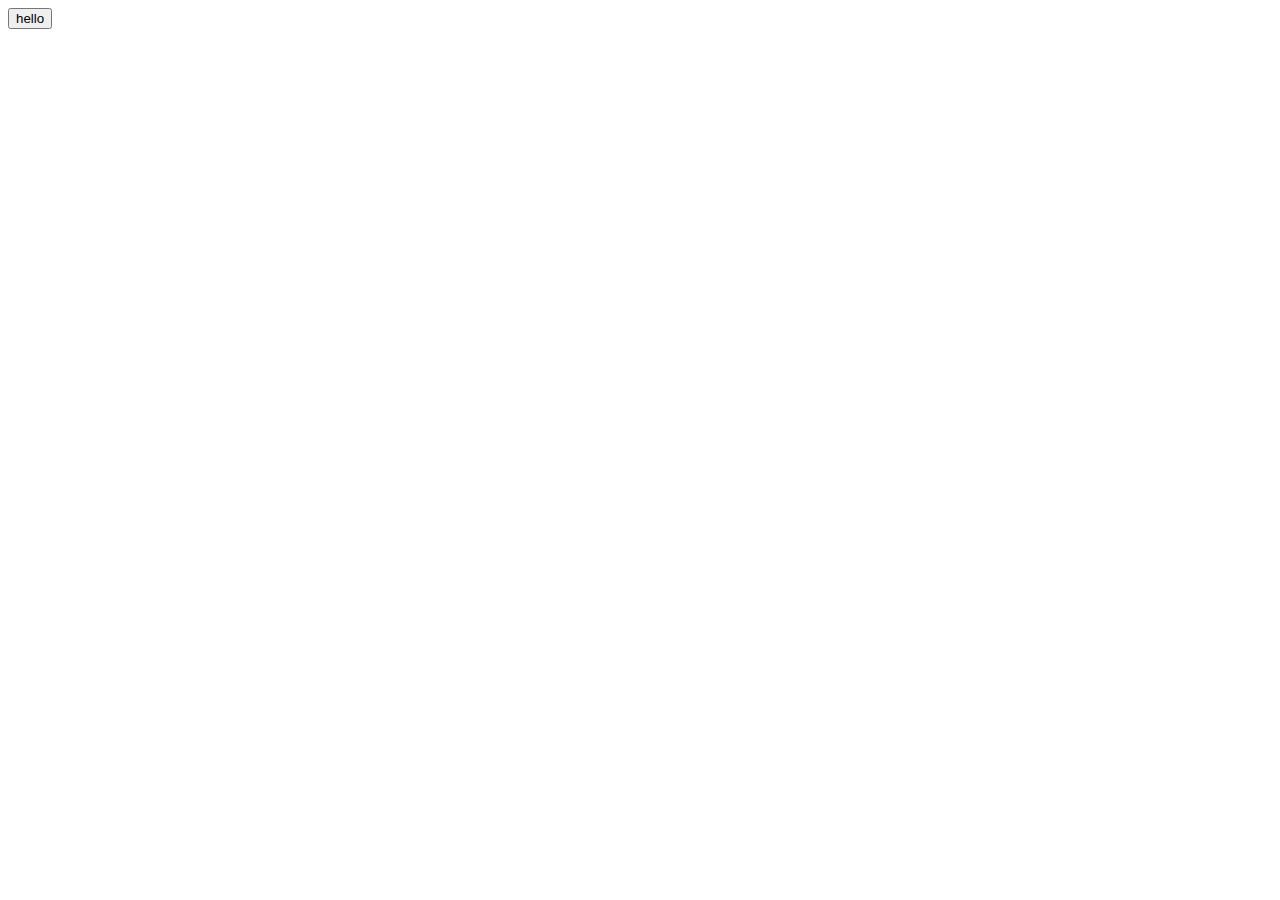
==== templates/index.html @ d102d569 "" ====
<!DOCTYPE html>
<html lang="en">
<head>
    <meta charset="UTF-8">
    <meta http-equiv="X-UA-Compatible" content="IE=edge">
    <meta name="viewport" content="width=device-width, initial-scale=1.0">
    <title>Document</title>
</head>
<body>
    <button>hello</button>
</body>
<script src="/static/request.js"></script>
<script>

</script>
</html>
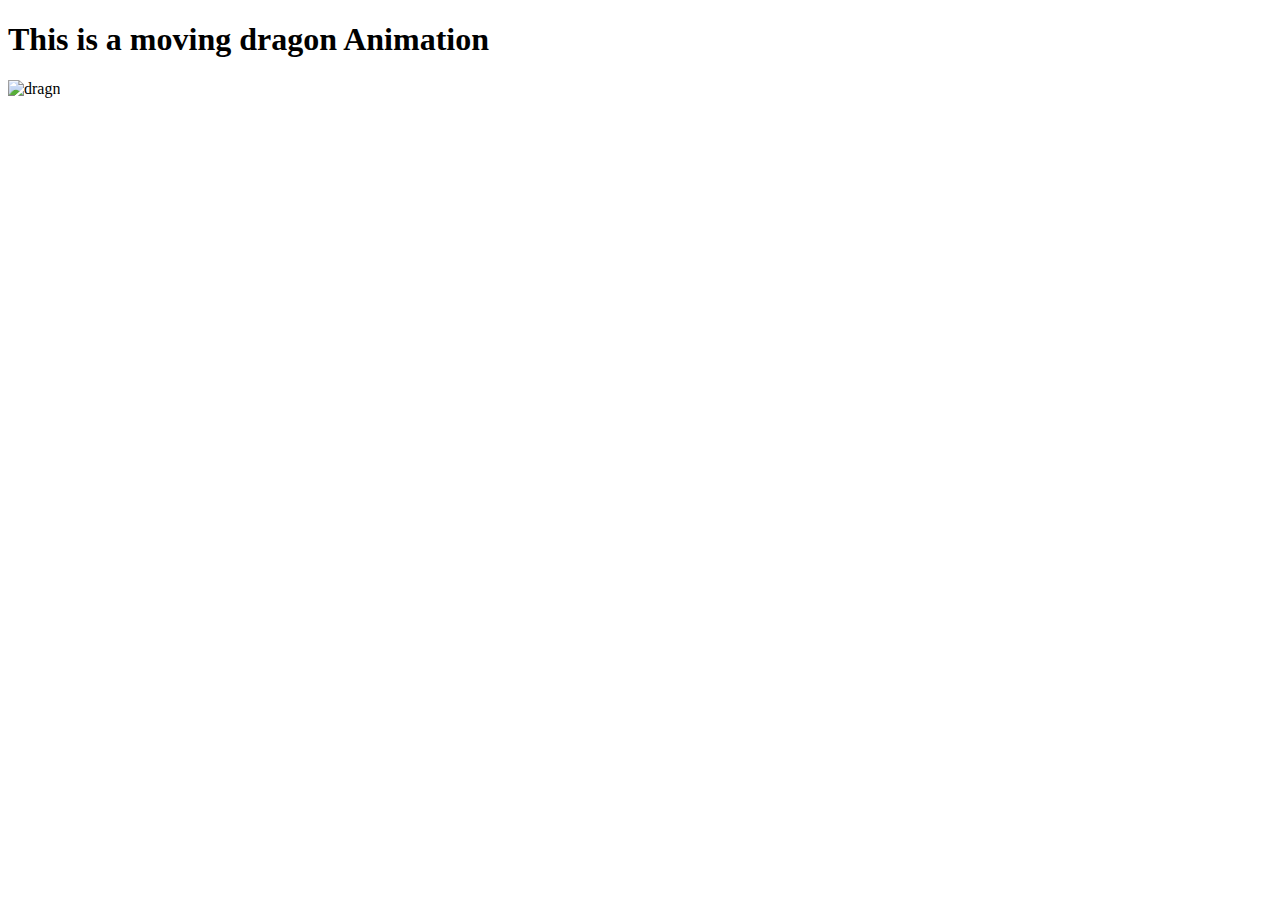
==== commit 64459cb2: "" ====
--- a/templates/index.html
+++ b/templates/index.html
@@ -5,12 +5,24 @@
     <meta http-equiv="X-UA-Compatible" content="IE=edge">
     <meta name="viewport" content="width=device-width, initial-scale=1.0">
     <title>Document</title>
+    <style>
+        .animation{
+            width: 235px;
+            background-color: transparent;
+
+            animation: itsme 5s infinite;
+        }
+        @keyframes itsme {
+            0%{transform: rotate(0deg);}
+            100%{transform: rotate(360deg);}
+
+        }
+    </style>
 </head>
 <body>
-    <button>hello</button>
+    <h1>This is a moving dragon Animation</h1>
+    <div class="animation">
+        <img src="dragon.png" alt="dragn" width="234px" >
+    </div>
 </body>
-<script src="/static/request.js"></script>
-<script>
-
-</script>
 </html>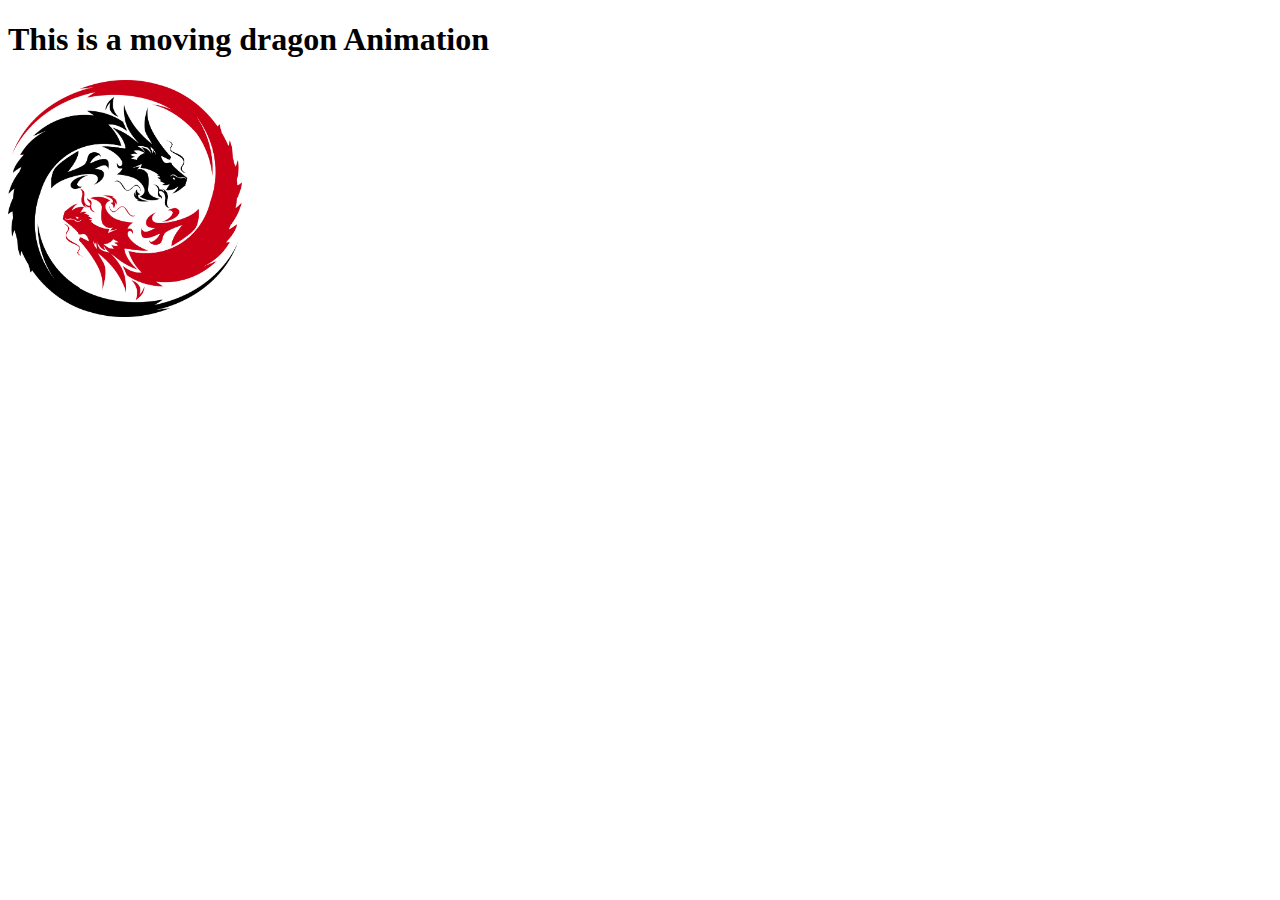
==== commit a36eb479: "" ====
--- a/templates/index.html
+++ b/templates/index.html
@@ -22,7 +22,7 @@
 <body>
     <h1>This is a moving dragon Animation</h1>
     <div class="animation">
-        <img src="dragon.png" alt="dragn" width="234px" >
+        <img src="/static/dragon.png" alt="dragn" width="234px" >
     </div>
 </body>
 </html>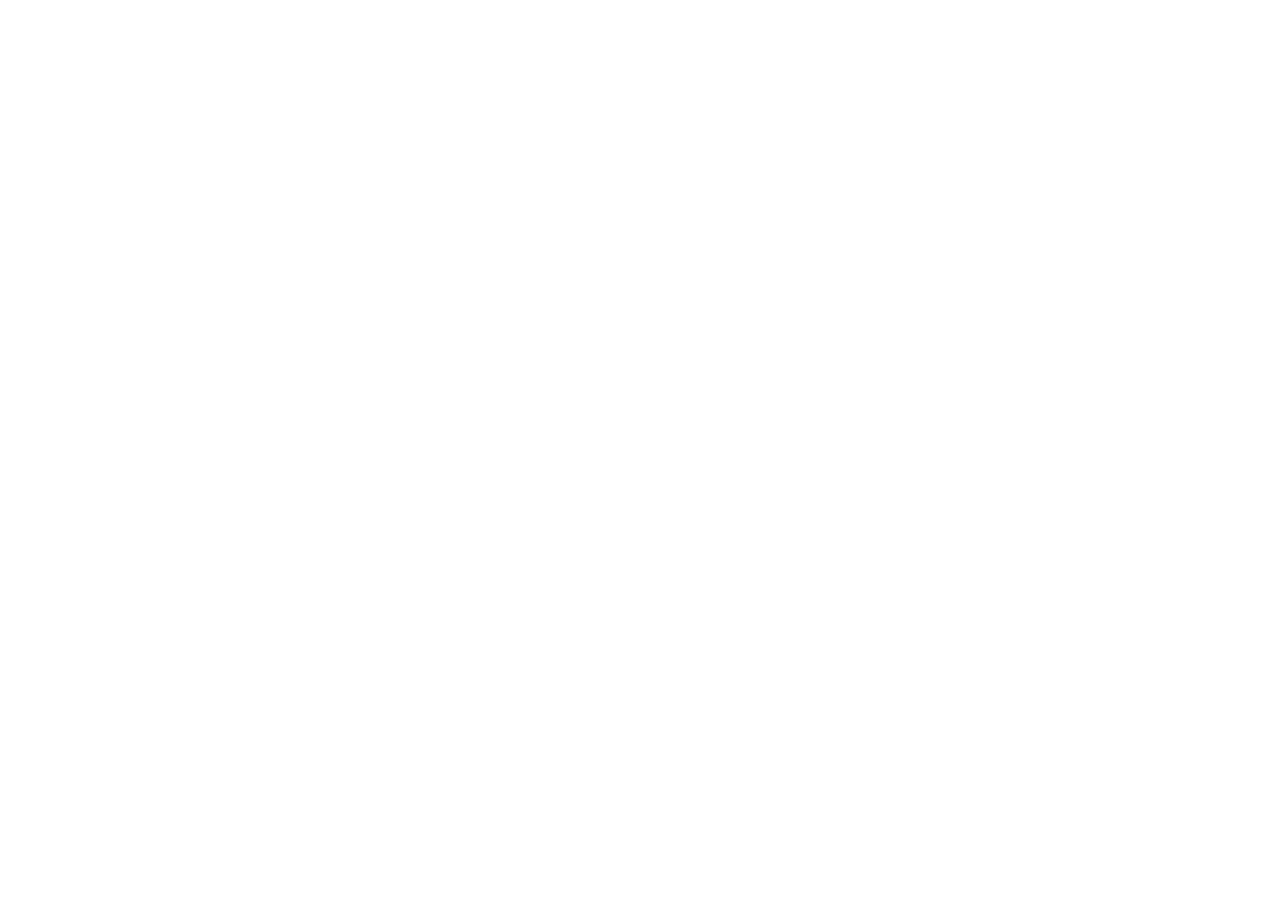
==== commit a740d6ba: "" ====
--- a/templates/index.html
+++ b/templates/index.html
@@ -4,25 +4,11 @@
     <meta charset="UTF-8">
     <meta http-equiv="X-UA-Compatible" content="IE=edge">
     <meta name="viewport" content="width=device-width, initial-scale=1.0">
-    <title>Document</title>
-    <style>
-        .animation{
-            width: 235px;
-            background-color: transparent;
-
-            animation: itsme 5s infinite;
-        }
-        @keyframes itsme {
-            0%{transform: rotate(0deg);}
-            100%{transform: rotate(360deg);}
-
-        }
-    </style>
+    <title>FREE APP-STORE</title>
 </head>
 <body>
-    <h1>This is a moving dragon Animation</h1>
-    <div class="animation">
-        <img src="/static/dragon.png" alt="dragn" width="234px" >
-    </div>
+    
 </body>
+<script src="/static/program.js"></script>
+<script src="/static/index.js"></script>
 </html>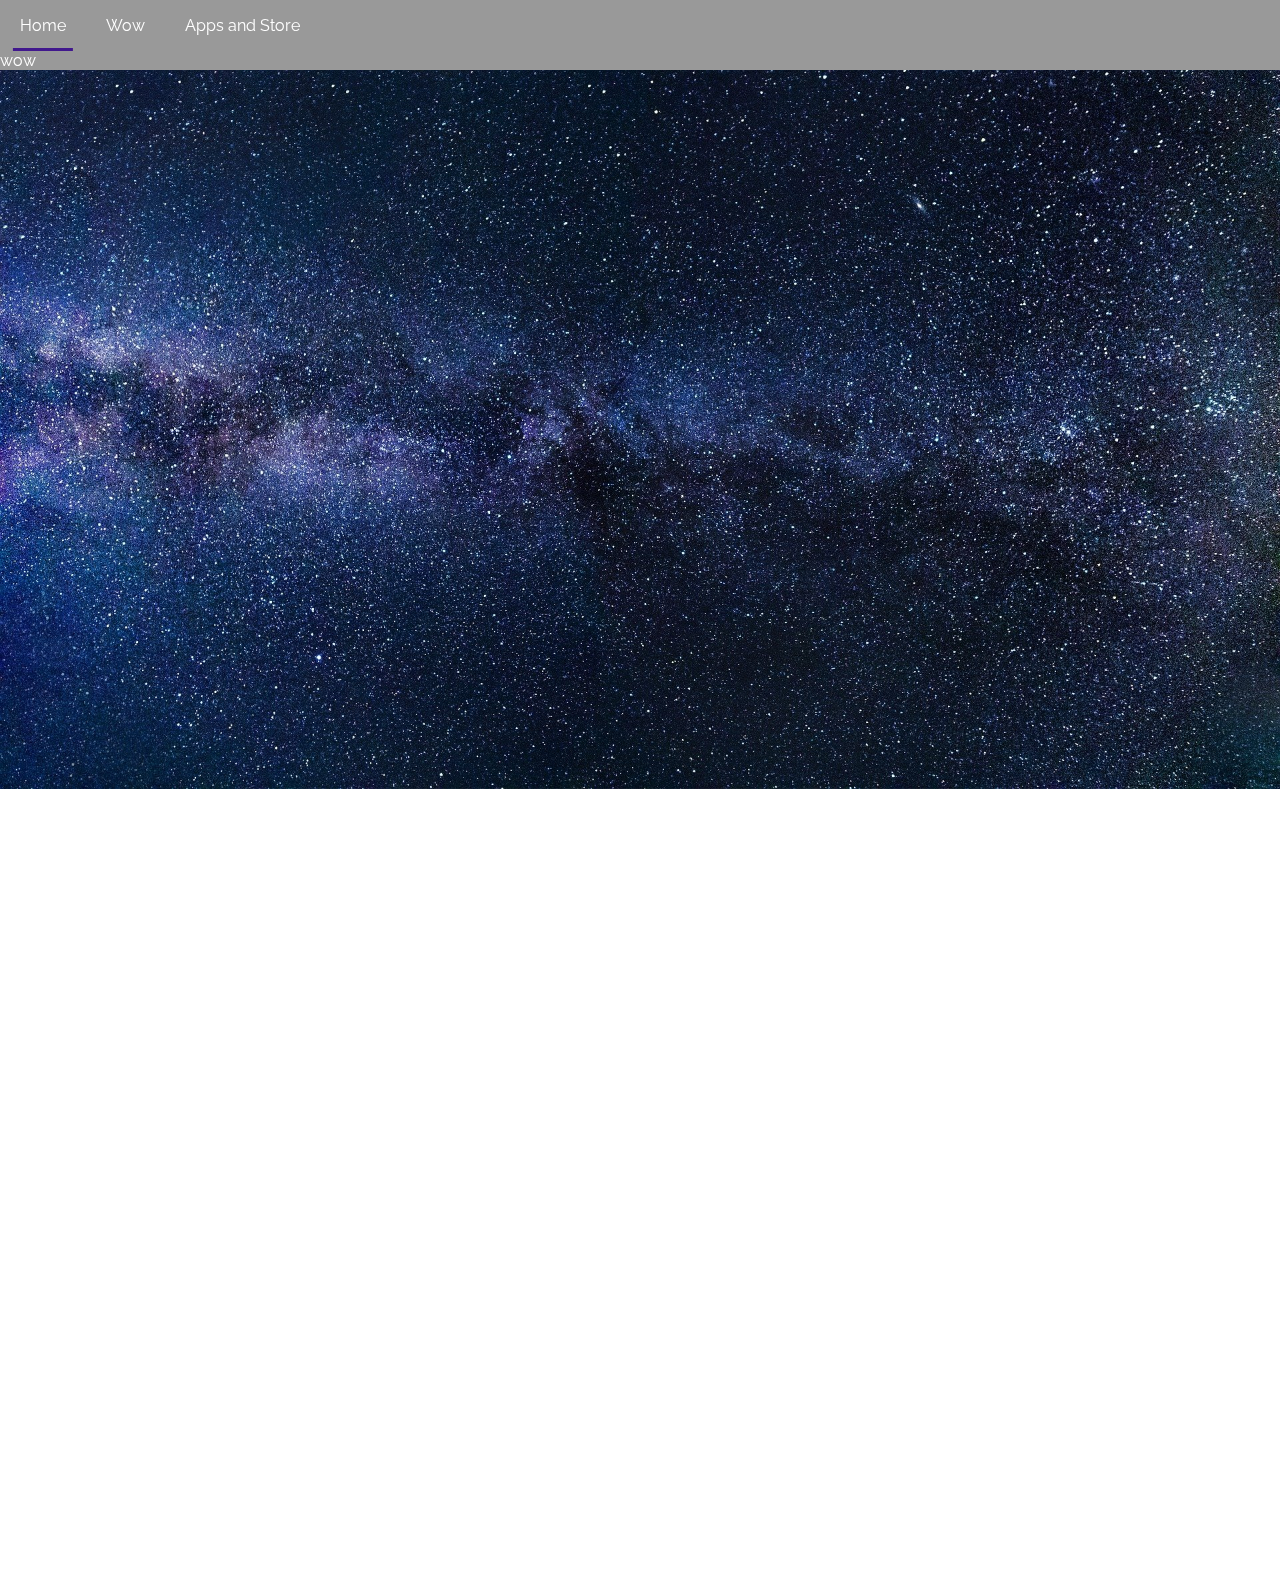
==== commit b7122bab: "" ====
--- a/templates/index.html
+++ b/templates/index.html
@@ -4,11 +4,69 @@
     <meta charset="UTF-8">
     <meta http-equiv="X-UA-Compatible" content="IE=edge">
     <meta name="viewport" content="width=device-width, initial-scale=1.0">
+    <link rel="stylesheet" href="/static/css/Raleway.css">
+    <link rel="stylesheet" href="/static/css/index.css">
     <title>FREE APP-STORE</title>
 </head>
 <body>
-    
+<nav>
+    <div class="upper-nav">
+    <div class="object">Home</div>
+    <div class="object">Wow</div>
+    <div class="object">Apps and Store</div>
+    </div>
+    <div class="lower-nav">
+        <div class="object">wow</div>
+    </div>
+</nav>
+<img src="/static/images/temp.jpg" style="width: 100%;">
+<br>
+<br>
+<br>
+<br>
+<br>
+<br>
+<br>
+<br>
+<br>
+<br>
+<br>
+<br>
+<br>
+<br>
+<br>
+<br>
+<br>
+<br>
+<br>
+<br>
+<br>
+<br>
+<br>
+<br>
+<br>
+<br>
+<br>
+<br>
+<br>
+<br>
+<br>
+<br>
+<br>
+<br>
+<br>
+<br>
+<br>
+<br>
+<br>
+<br>
+<br>
+<br>
+<br>
+<div class="main-content">
+
+</div>
 </body>
-<script src="/static/program.js"></script>
-<script src="/static/index.js"></script>
+<script src="/static/js/program.js"></script>
+<script src="/static/js/index.js"></script>
 </html>--- a/static/css/Raleway.css
+++ b/static/css/Raleway.css
@@ -0,0 +1,45 @@
+/* cyrillic-ext */
+@font-face {
+    font-family: 'Raleway';
+    font-style: normal;
+    font-weight: 400;
+    font-display: swap;
+    src: url(/static/font/Raleway/1Ptxg8zYS_SKggPN4iEgvnHyvveLxVvaorCFPrEHJA.woff2) format('woff2');
+    unicode-range: U+0460-052F, U+1C80-1C88, U+20B4, U+2DE0-2DFF, U+A640-A69F, U+FE2E-FE2F;
+  }
+  /* cyrillic */
+  @font-face {
+    font-family: 'Raleway';
+    font-style: normal;
+    font-weight: 400;
+    font-display: swap;
+    src: url(/static/font/Raleway/1Ptxg8zYS_SKggPN4iEgvnHyvveLxVvaorCMPrEHJA.woff2) format('woff2');
+    unicode-range: U+0400-045F, U+0490-0491, U+04B0-04B1, U+2116;
+  }
+  /* vietnamese */
+  @font-face {
+    font-family: 'Raleway';
+    font-style: normal;
+    font-weight: 400;
+    font-display: swap;
+    src: url(/static/font/Raleway/1Ptxg8zYS_SKggPN4iEgvnHyvveLxVvaorCHPrEHJA.woff2) format('woff2');
+    unicode-range: U+0102-0103, U+0110-0111, U+0128-0129, U+0168-0169, U+01A0-01A1, U+01AF-01B0, U+1EA0-1EF9, U+20AB;
+  }
+  /* latin-ext */
+  @font-face {
+    font-family: 'Raleway';
+    font-style: normal;
+    font-weight: 400;
+    font-display: swap;
+    src: url(/static/font/Raleway/1Ptxg8zYS_SKggPN4iEgvnHyvveLxVvaorCGPrEHJA.woff2) format('woff2');
+    unicode-range: U+0100-024F, U+0259, U+1E00-1EFF, U+2020, U+20A0-20AB, U+20AD-20CF, U+2113, U+2C60-2C7F, U+A720-A7FF;
+  }
+  /* latin */
+  @font-face {
+    font-family: 'Raleway';
+    font-style: normal;
+    font-weight: 400;
+    font-display: swap;
+    src: url(/static/font/Raleway/1Ptxg8zYS_SKggPN4iEgvnHyvveLxVvaorCIPrE.woff2) format('woff2');
+    unicode-range: U+0000-00FF, U+0131, U+0152-0153, U+02BB-02BC, U+02C6, U+02DA, U+02DC, U+2000-206F, U+2074, U+20AC, U+2122, U+2191, U+2193, U+2212, U+2215, U+FEFF, U+FFFD;
+  }--- a/static/css/index.css
+++ b/static/css/index.css
@@ -0,0 +1,67 @@
+*{
+    box-sizing: border-box;
+    margin: 0;
+    padding: 0;
+    font-family: 'Raleway', 'sans-serif';
+}
+
+nav{
+    display: block;
+    width: 100%;
+    overflow: hidden;
+    position: sticky;
+    top: 0;
+    left: 0;
+}
+
+nav .upper-nav{
+    display: flex;
+    width: 100%;
+    background-color: rgba(0, 0, 0, 0.4);
+    backdrop-filter: blur(25px) saturate(170%);
+}
+
+nav .upper-nav .object{
+    display: inline-block;
+    position: relative;
+    text-decoration: none;
+    padding: 16px 20px;
+    color: white;
+    cursor: pointer;
+    user-select: none;
+}
+
+nav .upper-nav .object::before {
+    content : "";
+    position: absolute;
+    left    : 50%;
+    bottom  : 0;
+    transform: translate(-50%, 0%);
+    height  : 1px;
+    width   : 0%;
+    border-bottom: 3px solid rgba(173, 216, 230, 0);
+    transition: 200ms;
+}
+
+nav .upper-nav .object:hover::before {
+    content : "";
+    position: absolute;
+    left    : 50%;
+    bottom  : 0;
+    transform: translate(-50%, 0%);
+    width   : 70%;
+    border-bottom: 3px solid rgb(65, 24, 141);
+    transition: 200ms;
+}
+
+nav .lower-nav{
+    display: flex;
+    width: 100%;
+    background-color: rgba(0, 0, 0, 0.4);
+    backdrop-filter: blur(25px) saturate(170%);
+}
+
+nav .lower-nav .object{
+    display: inline-block;
+    color: white;
+}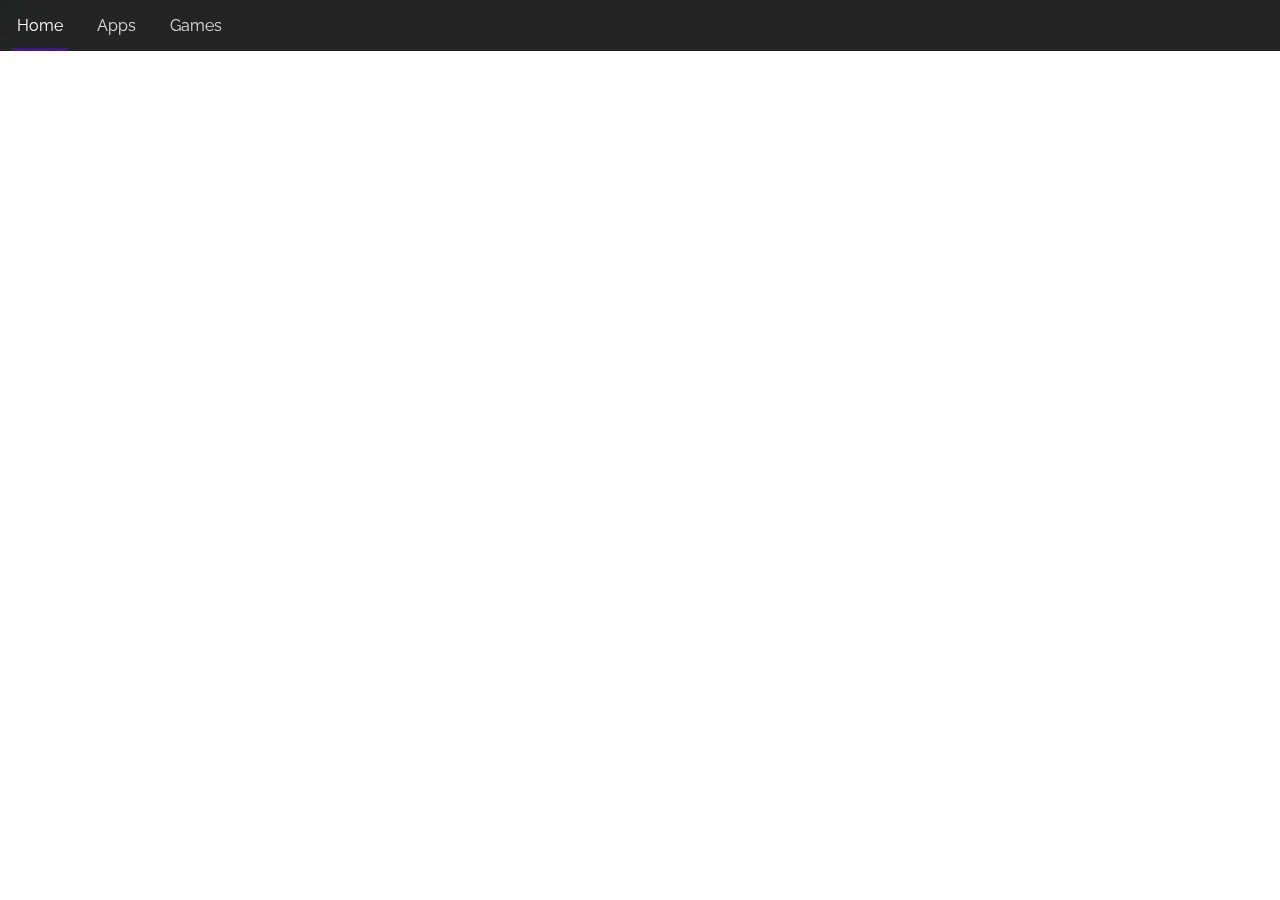
==== commit 6d9b971d: "" ====
--- a/templates/index.html
+++ b/templates/index.html
@@ -12,14 +12,15 @@
 <nav>
     <div class="upper-nav">
     <div class="object">Home</div>
-    <div class="object">Wow</div>
-    <div class="object">Apps and Store</div>
+    <div class="object">Apps</div>
+    <div class="object">Games</div>
     </div>
     <div class="lower-nav">
         <div class="object">wow</div>
+        <div class="object">wow</div>
     </div>
 </nav>
-<img src="/static/images/temp.jpg" style="width: 100%;">
+<img src="https://media.istockphoto.com/vectors/abstract-blurred-colorful-background-vector-id1248542684?k=20&m=1248542684&s=612x612&w=0&h=1yKiRrtPhiqUJXS_yJDwMGVHVkYRk2pJX4PG3TT4ZYM=" style="width: 50%;">
 <br>
 <br>
 <br>
--- a/static/css/index.css
+++ b/static/css/index.css
@@ -3,32 +3,39 @@
     margin: 0;
     padding: 0;
     font-family: 'Raleway', 'sans-serif';
+    -webkit-font-smoothing: antialiased;
 }
 
 nav{
     display: block;
     width: 100%;
     overflow: hidden;
-    position: sticky;
+    position: fixed;
     top: 0;
     left: 0;
+    z-index: 1;
+    background-color: rgba(0, 0, 0, 0.86);
+    backdrop-filter: blur(24px) saturate(180%);
 }
 
 nav .upper-nav{
     display: flex;
     width: 100%;
-    background-color: rgba(0, 0, 0, 0.4);
-    backdrop-filter: blur(25px) saturate(170%);
 }
 
 nav .upper-nav .object{
     display: inline-block;
     position: relative;
     text-decoration: none;
-    padding: 16px 20px;
-    color: white;
-    cursor: pointer;
+    padding: 16px 17px;
+    color: rgba(255, 255, 255, 0.85);
+    cursor: default;
     user-select: none;
+    transition: 200ms;
+}
+
+nav .upper-nav .object:hover{
+    color: rgb(255, 255, 255);
 }
 
 nav .upper-nav .object::before {
@@ -37,31 +44,71 @@
     left    : 50%;
     bottom  : 0;
     transform: translate(-50%, 0%);
-    height  : 1px;
+    height: 3px;
+    background-color: rgba(73, 29, 155, 0);
+    border-radius: 1px;
     width   : 0%;
-    border-bottom: 3px solid rgba(173, 216, 230, 0);
     transition: 200ms;
 }
 
 nav .upper-nav .object:hover::before {
+    height: 3px;
+    background-color: rgba(73, 29, 155, 0.7);
+    width   : 70%;
+    transition: 200ms;
+}
+
+nav .upper-nav .object:active::before{
+    height: 3px;
+    background-color: rgba(73, 29, 155, 0.7);
+    width   : 45%;
+    transition: 200ms;
+}
+
+nav .lower-nav{
+    display: flex;
+    display: none;
+    width: 100%;
+    border-top: 2px solid rgba(0, 52, 92, 0.4);
+}
+
+nav .lower-nav .object{
+    display: inline-block;
+    position: relative;
+    text-decoration: none;
+    padding: 9px 18px;
+    color: rgba(255, 255, 255, 0.85);
+    cursor: default;
+    user-select: none;
+}
+
+nav .lower-nav .object:hover{
+    color: rgba(255, 255, 255);
+}
+
+nav .lower-nav .object::before {
     content : "";
     position: absolute;
     left    : 50%;
     bottom  : 0;
     transform: translate(-50%, 0%);
-    width   : 70%;
-    border-bottom: 3px solid rgb(65, 24, 141);
+    height: 3px;
+    background-color: rgba(73, 29, 155, 0);
+    border-radius: 1px;
+    width   : 0%;
     transition: 200ms;
 }
 
-nav .lower-nav{
-    display: flex;
-    width: 100%;
-    background-color: rgba(0, 0, 0, 0.4);
-    backdrop-filter: blur(25px) saturate(170%);
+nav .lower-nav .object:hover::before {
+    height: 3px;
+    background-color: rgba(73, 29, 155, 0.7);
+    width   : 70%;
+    transition: 200ms;
 }
 
-nav .lower-nav .object{
-    display: inline-block;
-    color: white;
+nav .lower-nav .object:active::before{
+    height: 3px;
+    background-color: rgba(73, 29, 155, 0.7);
+    width   : 45%;
+    transition: 200ms;
 }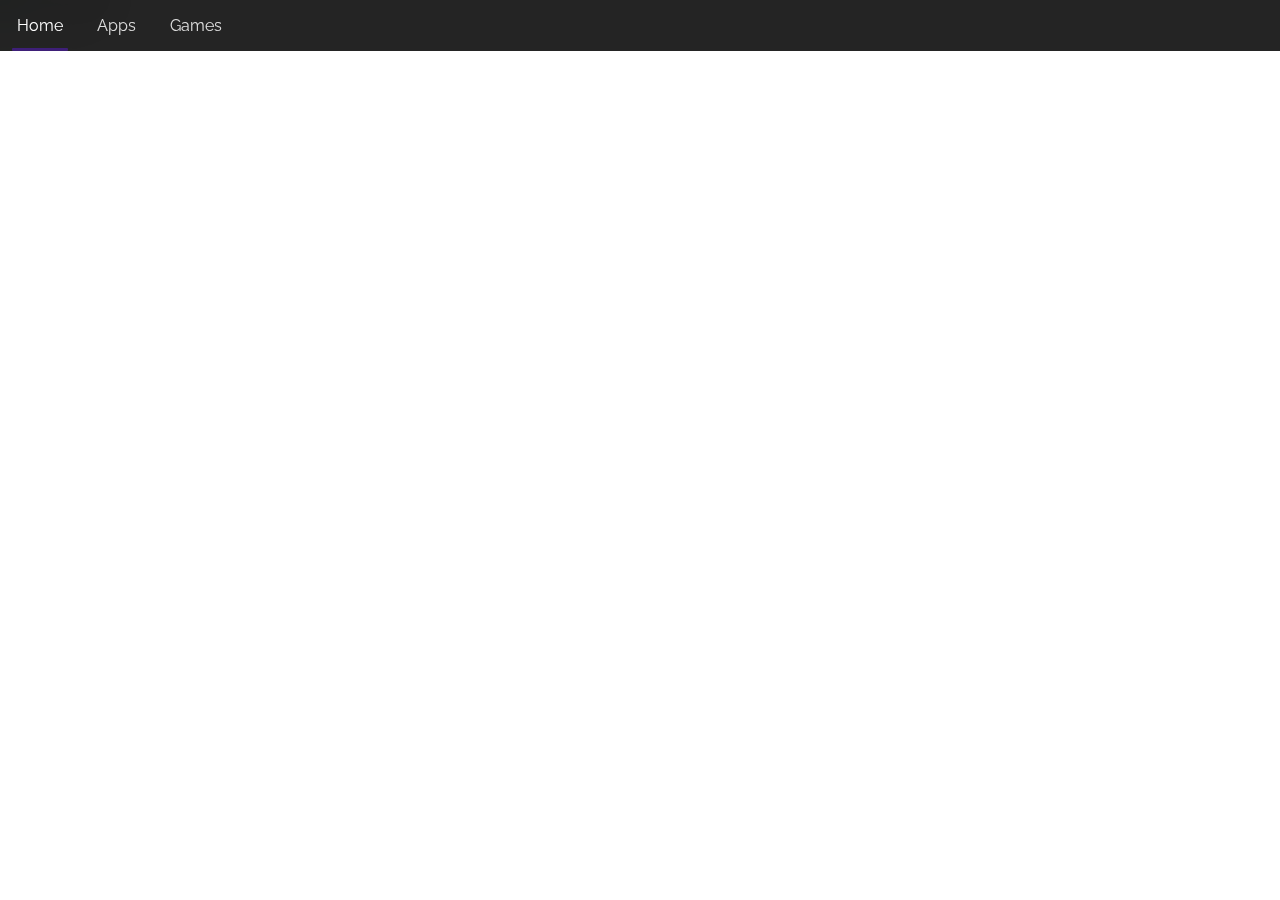
==== commit 903a638c: "" ====
--- a/templates/index.html
+++ b/templates/index.html
@@ -21,6 +21,7 @@
     </div>
 </nav>
 <img src="https://media.istockphoto.com/vectors/abstract-blurred-colorful-background-vector-id1248542684?k=20&m=1248542684&s=612x612&w=0&h=1yKiRrtPhiqUJXS_yJDwMGVHVkYRk2pJX4PG3TT4ZYM=" style="width: 50%;">
+I am the best.
 <br>
 <br>
 <br>
